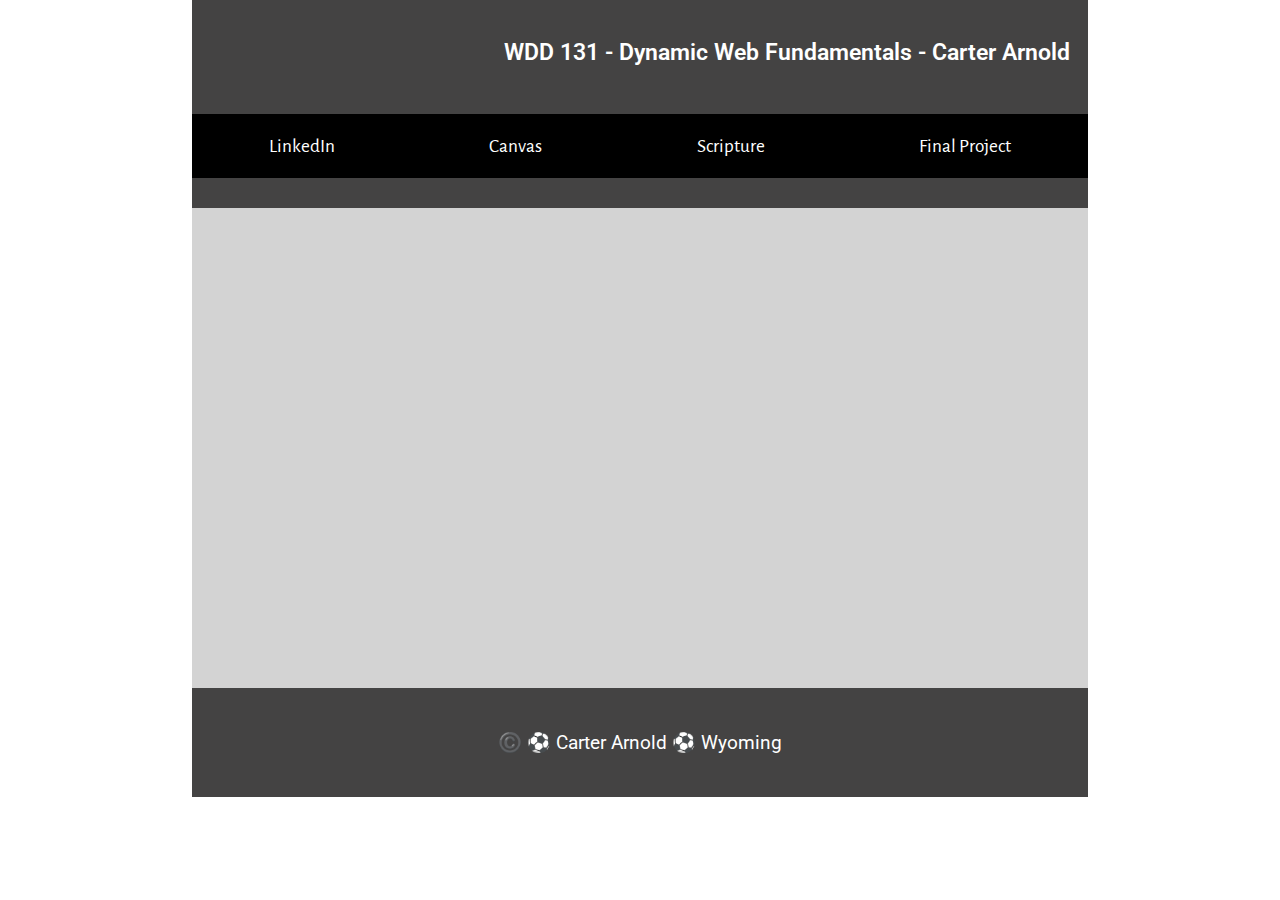
==== index.html @ 3e7d7773 "test" ====
<!DOCTYPE html>
<html lang="en">
<head>
    <meta charset="UTF-8">
    <meta name="viewport" content="width=device-width, initial-scale=1.0">
    <title>WDD 131 - Dynamic Web Fundamentals - Carter Arnold</title>
    <meta name="description" content="Carter Arnold is in WDD 131 Dynamic Web Fundamentals and has created this home page for an assignment and has included many things relevent to Carter.">
    <meta name="author" content="Carter Arnold">
    <link rel="stylesheet" href="styles/base.css">
    <link rel="preconnect" href="https://fonts.googleapis.com">
    <link rel="preconnect" href="https://fonts.gstatic.com" crossorigin>
    <link href="https://fonts.googleapis.com/css2?family=Alegreya+Sans:wght@400;500&family=Roboto:wght@100;400&display=swap" rel="stylesheet">
</head>
<body>
    <header>
        <h1>WDD 131 - Dynamic Web Fundamentals - Carter Arnold</h1>
        <nav>
            <a href="https://www.linkedin.com/">LinkedIn</a>
            <a href="https://byupw.instructure.com/">Canvas</a>
            <a href="https://www.churchofjesuschrist.org/study/scriptures/dc-testament/dc/10?lang=eng&id=p17#p5">Scripture</a>
            <a href="finalproject.html">Final Project</a>
        </nav>  
    </header>
    <main>
        <section class="card">

        </section>
        <section class="card">

        </section>
    </main>
    <footer>
        <p>
            ©️<span id="currentyear"></span> ⚽ Carter Arnold ⚽ Wyoming 
        </p>
        <p id="lastmodified">

        </p>
    </footer>
</body>
</html>
---- styles/base.css ----
body{
    
    font-family : "Roboto", system-ui;
    font-weight : 400;
    font-style : normal;
    font-size: larger;
    margin: 0 12rem 0 12rem;
}

header{
    padding: 1.5rem;
    height: 10rem;
    background-color: rgb(68, 67, 67);
}

h1{
    position: relative;
    top: 0; left: 18rem;
    color: white;
    font-size: larger;
    font-weight: 600;
}

nav{
    display: flex;
    justify-content: space-around;
    align-items: center;
    background-color: black;
    height: 4rem;
    font-family : "Alegreya Sans", sans-serif;
    font-weight : 400;
    font-style : normal;
    margin: 3rem -1.5rem 0 -1.5rem;
}

a{
    color: white;
    text-decoration-line: none;
}

main{
    height: 30rem;
    background-color: lightgray;
}


footer{
    padding: 1.5rem;
    color: white;
    background-color: rgb(68, 67, 67);
    text-align: center;
}
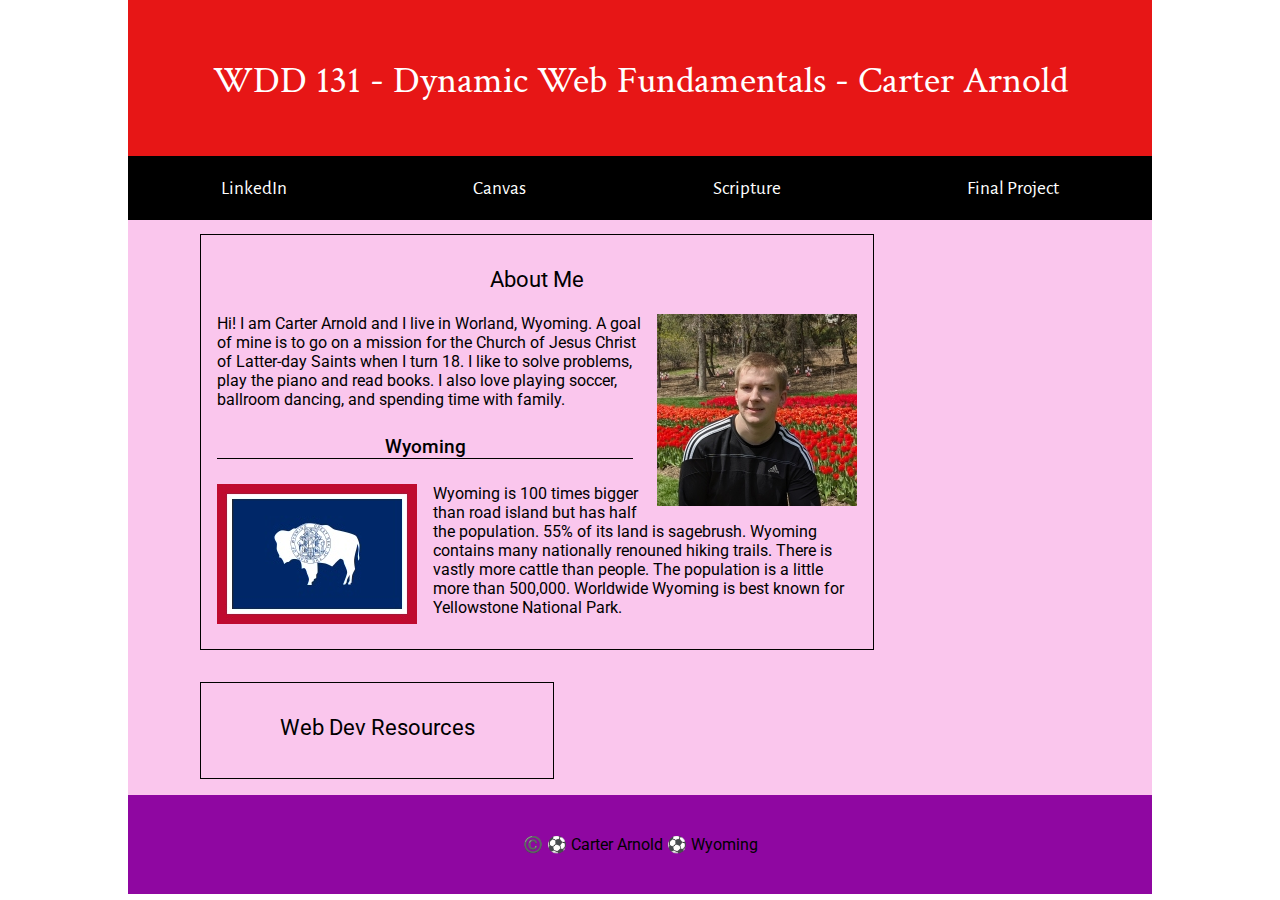
==== commit 6435c11d: "added style" ====
--- a/index.html
+++ b/index.html
@@ -9,7 +9,7 @@
     <link rel="stylesheet" href="styles/base.css">
     <link rel="preconnect" href="https://fonts.googleapis.com">
     <link rel="preconnect" href="https://fonts.gstatic.com" crossorigin>
-    <link href="https://fonts.googleapis.com/css2?family=Alegreya+Sans:wght@400;500&family=Roboto:wght@100;400&display=swap" rel="stylesheet">
+    <link href="https://fonts.googleapis.com/css2?family=Alegreya+Sans:wght@400;500&family=Crimson+Text&family=Roboto:wght@100;400&display=swap" rel="stylesheet">
 </head>
 <body>
     <header>
@@ -22,11 +22,24 @@
         </nav>  
     </header>
     <main>
-        <section class="card">
-
+        <section class="card aboutme">
+            <h3>About Me</h3>
+            <img src="images/profile.jpg" alt="profile picture" width="200">
+            <p>Hi! I am Carter Arnold and I live in Worland, Wyoming.
+                A goal of mine is to go on a mission for the Church of Jesus Christ of Latter-day Saints when I turn 18.
+                I like to solve problems, play the piano and read books.
+                I also love playing soccer, ballroom dancing, and spending time with family.</p>
+            <h4>Wyoming</h4>
+            <img class="flag" src="images/wyomingflag.jpg" alt="wyoming flag">
+            <p>Wyoming is 100 times bigger than road island but has half the population. 55% of its land is sagebrush.
+                Wyoming contains many nationally renouned hiking trails. There is vastly more cattle than people. 
+                The population is a little more than 500,000. Worldwide Wyoming is best known for Yellowstone National Park.
+            </p>
         </section>
         <section class="card">
-
+            <h3>Web Dev Resources</h3>
+            <img src="" alt="">
+            <p></p>
         </section>
     </main>
     <footer>
--- a/styles/base.css
+++ b/styles/base.css
@@ -1,24 +1,25 @@
 body{
-    
+    grid-template-columns: 300px  1fr .75fr;
     font-family : "Roboto", system-ui;
     font-weight : 400;
     font-style : normal;
     font-size: larger;
-    margin: 0 12rem 0 12rem;
+    margin: 0 8rem 0 8rem;
 }
 
 header{
-    padding: 1.5rem;
-    height: 10rem;
-    background-color: rgb(68, 67, 67);
+    padding-top: 30px;
+    background-color: rgb(231, 22, 22);
+    text-align: center;
 }
 
 h1{
-    position: relative;
-    top: 0; left: 18rem;
     color: white;
-    font-size: larger;
-    font-weight: 600;
+    font-family: "Crimson Text", serif;
+    font-weight: 400;
+    font-style: normal;
+
+      
 }
 
 nav{
@@ -30,7 +31,8 @@
     font-family : "Alegreya Sans", sans-serif;
     font-weight : 400;
     font-style : normal;
-    margin: 3rem -1.5rem 0 -1.5rem;
+    position: relative;
+    top: 1.6rem
 }
 
 a{
@@ -39,14 +41,56 @@
 }
 
 main{
-    height: 30rem;
-    background-color: lightgray;
+    background-color: rgb(250, 198, 237);
+    padding-top: 1.5rem;
 }
 
+.card{
+    display: inline-block;
+    border: 1px solid black;
+    width: 20rem;
+    margin: 1rem 4.5rem 1rem 4.5rem;
+    padding: .5rem 1rem 1rem 1rem;
+    text-align: left;
+}
+
+.aboutme{
+    width: 40rem;
+    margin: 1rem 4.5rem 1rem 4.5rem;
+    padding: .5rem 1rem 1rem 1rem;
+}
+
+p{
+    color: black;
+    font-size: medium;
+}
+
+h3{
+    font-weight: 400;
+    color: black;
+    text-align: center;
+}
+
+img{
+    float: right;
+    padding-left: 1rem;
+}
+
+h4{
+    width: 26rem;
+    text-align: center;
+    font-weight: 500;
+    border-bottom: 1px solid black;
+}
+
+.flag{
+    float: left;
+    padding: 0 1rem 0 0;
+}
 
 footer{
     padding: 1.5rem;
-    color: white;
-    background-color: rgb(68, 67, 67);
+    color: black;
+    background-color: rgb(143, 7, 161);
     text-align: center;
 }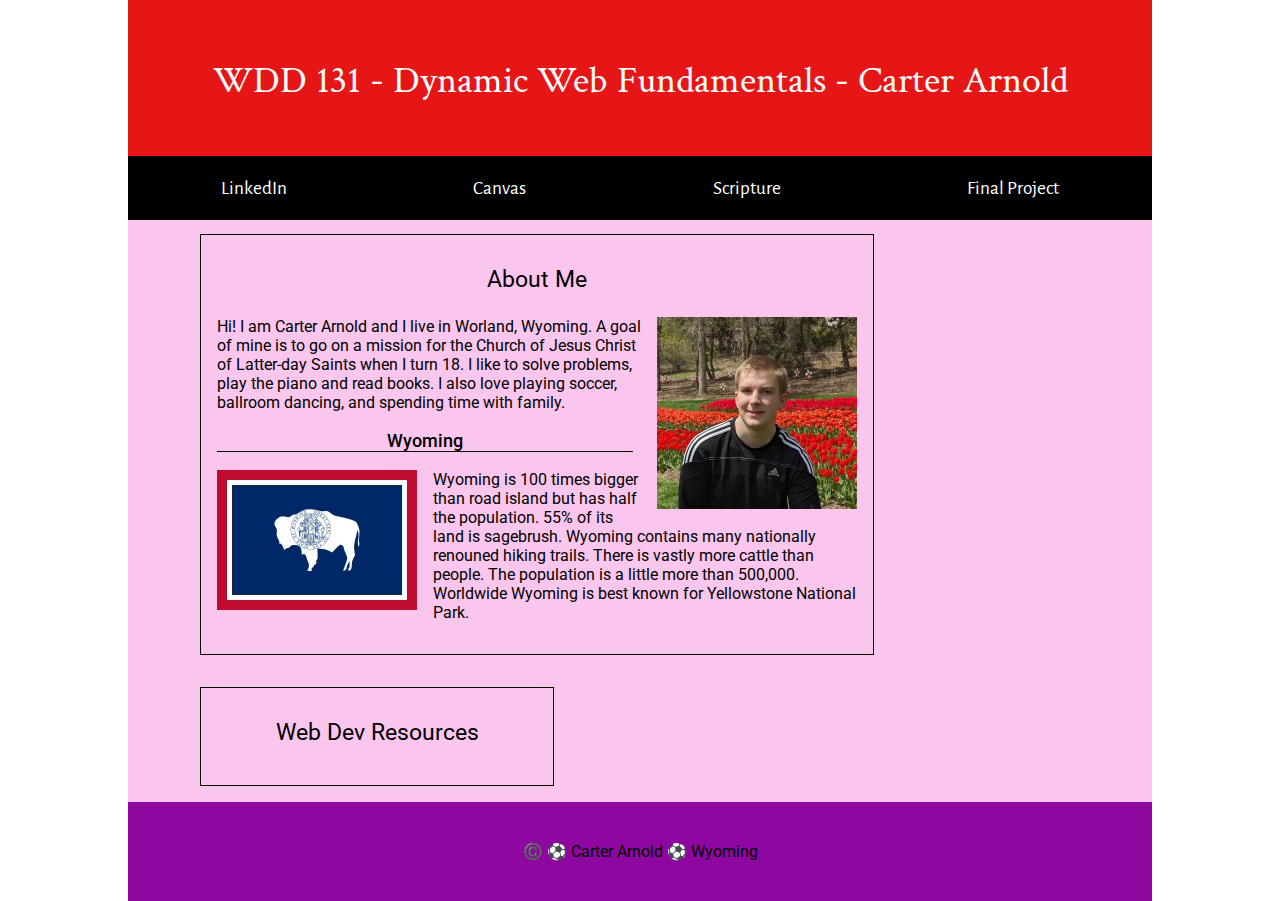
==== commit 4772199e: "getting closer to done" ====
--- a/index.html
+++ b/index.html
@@ -23,22 +23,22 @@
     </header>
     <main>
         <section class="card aboutme">
-            <h3>About Me</h3>
+            <p class="titleaboutme">About Me</p>
             <img src="images/profile.jpg" alt="profile picture" width="200">
             <p>Hi! I am Carter Arnold and I live in Worland, Wyoming.
                 A goal of mine is to go on a mission for the Church of Jesus Christ of Latter-day Saints when I turn 18.
                 I like to solve problems, play the piano and read books.
                 I also love playing soccer, ballroom dancing, and spending time with family.</p>
-            <h4>Wyoming</h4>
-            <img class="flag" src="images/wyomingflag.jpg" alt="wyoming flag">
+            <p class="wyomingp">Wyoming</p>
+            <img class="flag" src="images/wyomingflag.jpg" alt="wyoming flag" width="200">
             <p>Wyoming is 100 times bigger than road island but has half the population. 55% of its land is sagebrush.
                 Wyoming contains many nationally renouned hiking trails. There is vastly more cattle than people. 
                 The population is a little more than 500,000. Worldwide Wyoming is best known for Yellowstone National Park.
             </p>
         </section>
         <section class="card">
-            <h3>Web Dev Resources</h3>
-            <img src="" alt="">
+            <p class="secondcardtitle">Web Dev Resources</p>
+            <img src="" alt="" width="200">
             <p></p>
         </section>
     </main>
--- a/styles/base.css
+++ b/styles/base.css
@@ -65,10 +65,17 @@
     font-size: medium;
 }
 
-h3{
+.titleaboutme{
+    font-size: larger;
+    text-align: center;
+    font-weight: 400;
+}
+
+.secondcardtitle{
     font-weight: 400;
     color: black;
     text-align: center;
+    font-size: larger;
 }
 
 img{
@@ -76,10 +83,11 @@
     padding-left: 1rem;
 }
 
-h4{
+.wyomingp{
     width: 26rem;
     text-align: center;
     font-weight: 500;
+    font-size: large;
     border-bottom: 1px solid black;
 }
 
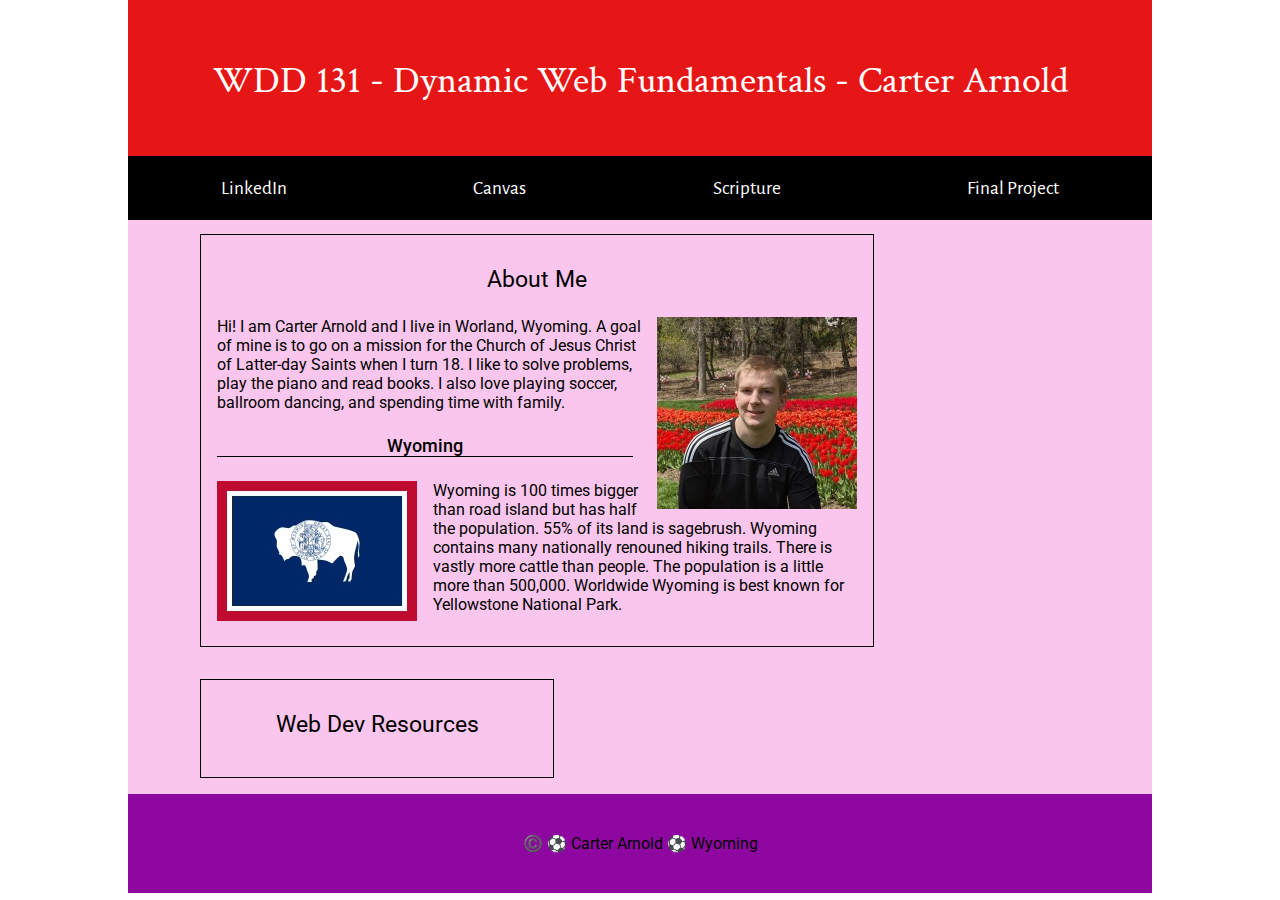
==== commit d05be32c: "quick change back to h3 and h4" ====
--- a/index.html
+++ b/index.html
@@ -23,13 +23,13 @@
     </header>
     <main>
         <section class="card aboutme">
-            <p class="titleaboutme">About Me</p>
+            <h3>About Me</h3>
             <img src="images/profile.jpg" alt="profile picture" width="200">
             <p>Hi! I am Carter Arnold and I live in Worland, Wyoming.
                 A goal of mine is to go on a mission for the Church of Jesus Christ of Latter-day Saints when I turn 18.
                 I like to solve problems, play the piano and read books.
                 I also love playing soccer, ballroom dancing, and spending time with family.</p>
-            <p class="wyomingp">Wyoming</p>
+            <h4>Wyoming</h4>
             <img class="flag" src="images/wyomingflag.jpg" alt="wyoming flag" width="200">
             <p>Wyoming is 100 times bigger than road island but has half the population. 55% of its land is sagebrush.
                 Wyoming contains many nationally renouned hiking trails. There is vastly more cattle than people. 
@@ -37,7 +37,7 @@
             </p>
         </section>
         <section class="card">
-            <p class="secondcardtitle">Web Dev Resources</p>
+            <h3>Web Dev Resources</h3>
             <img src="" alt="" width="200">
             <p></p>
         </section>
--- a/styles/base.css
+++ b/styles/base.css
@@ -65,13 +65,13 @@
     font-size: medium;
 }
 
-.titleaboutme{
+/* .titleaboutme{
     font-size: larger;
     text-align: center;
     font-weight: 400;
-}
+} */
 
-.secondcardtitle{
+h3{
     font-weight: 400;
     color: black;
     text-align: center;
@@ -83,7 +83,7 @@
     padding-left: 1rem;
 }
 
-.wyomingp{
+h4{
     width: 26rem;
     text-align: center;
     font-weight: 500;
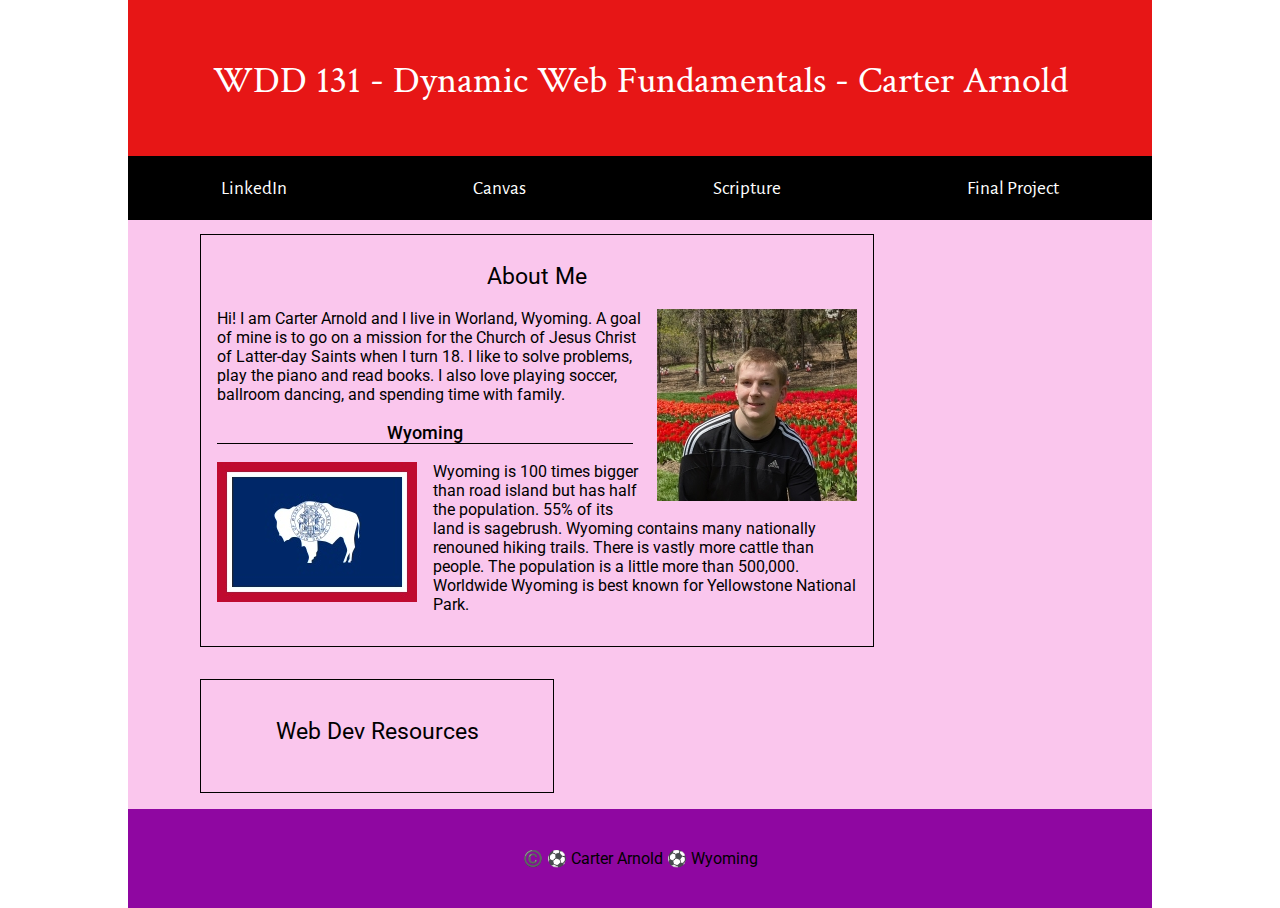
==== commit 14ddf35f: "quick heading change" ====
--- a/index.html
+++ b/index.html
@@ -23,13 +23,13 @@
     </header>
     <main>
         <section class="card aboutme">
-            <h3>About Me</h3>
+            <h2>About Me</h2>
             <img src="images/profile.jpg" alt="profile picture" width="200">
             <p>Hi! I am Carter Arnold and I live in Worland, Wyoming.
                 A goal of mine is to go on a mission for the Church of Jesus Christ of Latter-day Saints when I turn 18.
                 I like to solve problems, play the piano and read books.
                 I also love playing soccer, ballroom dancing, and spending time with family.</p>
-            <h4>Wyoming</h4>
+            <h3>Wyoming</h3>
             <img class="flag" src="images/wyomingflag.jpg" alt="wyoming flag" width="200">
             <p>Wyoming is 100 times bigger than road island but has half the population. 55% of its land is sagebrush.
                 Wyoming contains many nationally renouned hiking trails. There is vastly more cattle than people. 
@@ -37,7 +37,7 @@
             </p>
         </section>
         <section class="card">
-            <h3>Web Dev Resources</h3>
+            <h4>Web Dev Resources</h4>
             <img src="" alt="" width="200">
             <p></p>
         </section>
--- a/styles/base.css
+++ b/styles/base.css
@@ -71,24 +71,33 @@
     font-weight: 400;
 } */
 
-h3{
+h2{
     font-weight: 400;
     color: black;
     text-align: center;
     font-size: larger;
 }
 
+
+
 img{
     float: right;
     padding-left: 1rem;
 }
 
-h4{
+h3{
     width: 26rem;
     text-align: center;
     font-weight: 500;
     font-size: large;
     border-bottom: 1px solid black;
+}
+
+h4{
+    font-weight: 400;
+    color: black;
+    text-align: center;
+    font-size: larger;
 }
 
 .flag{
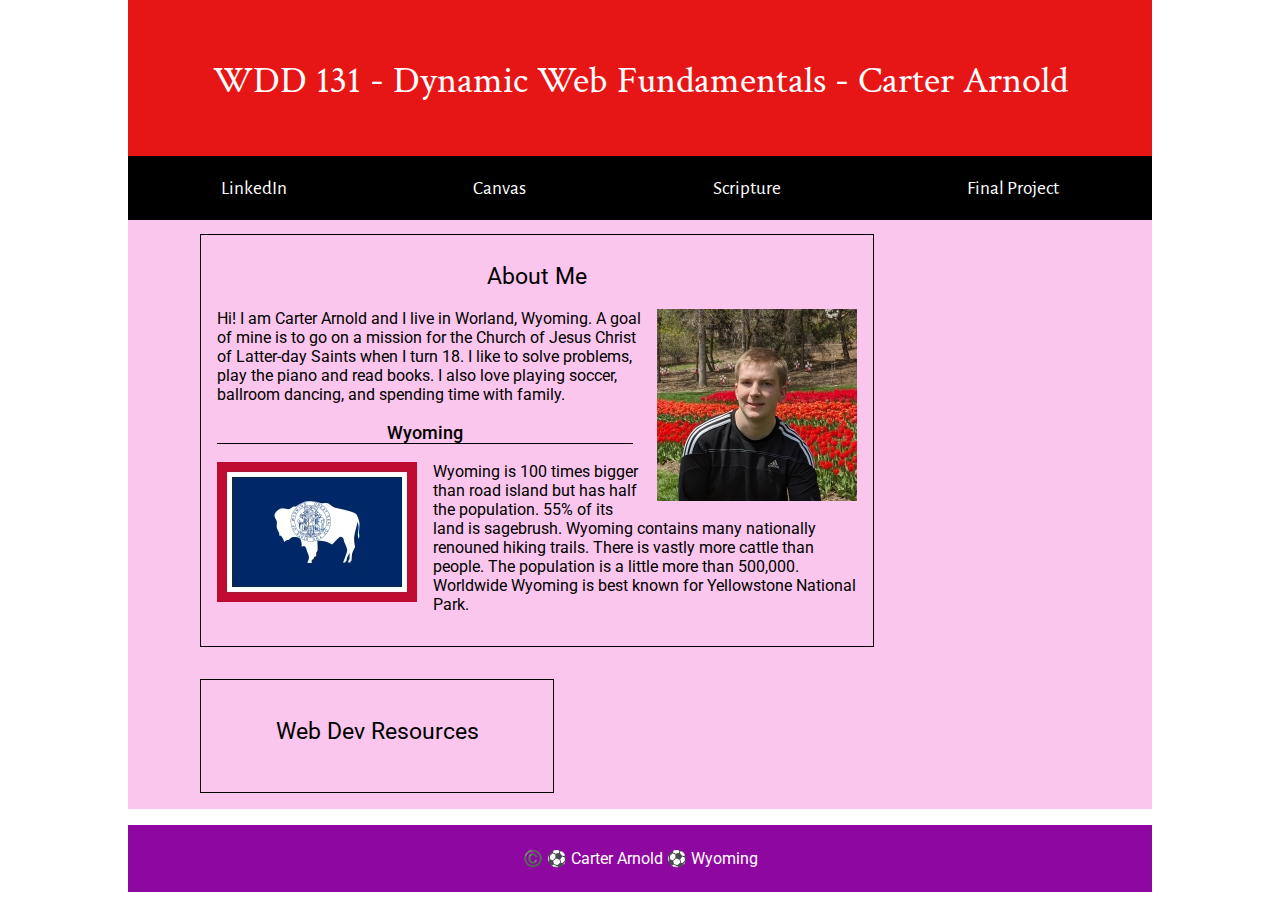
==== commit 840056bd: "footer text color change" ====
--- a/index.html
+++ b/index.html
@@ -43,7 +43,7 @@
         </section>
     </main>
     <footer>
-        <p>
+        <p class="footer">
             ©️<span id="currentyear"></span> ⚽ Carter Arnold ⚽ Wyoming 
         </p>
         <p id="lastmodified">
--- a/styles/base.css
+++ b/styles/base.css
@@ -105,9 +105,9 @@
     padding: 0 1rem 0 0;
 }
 
-footer{
+footer .footer{
     padding: 1.5rem;
-    color: black;
+    color: white;
     background-color: rgb(143, 7, 161);
     text-align: center;
 }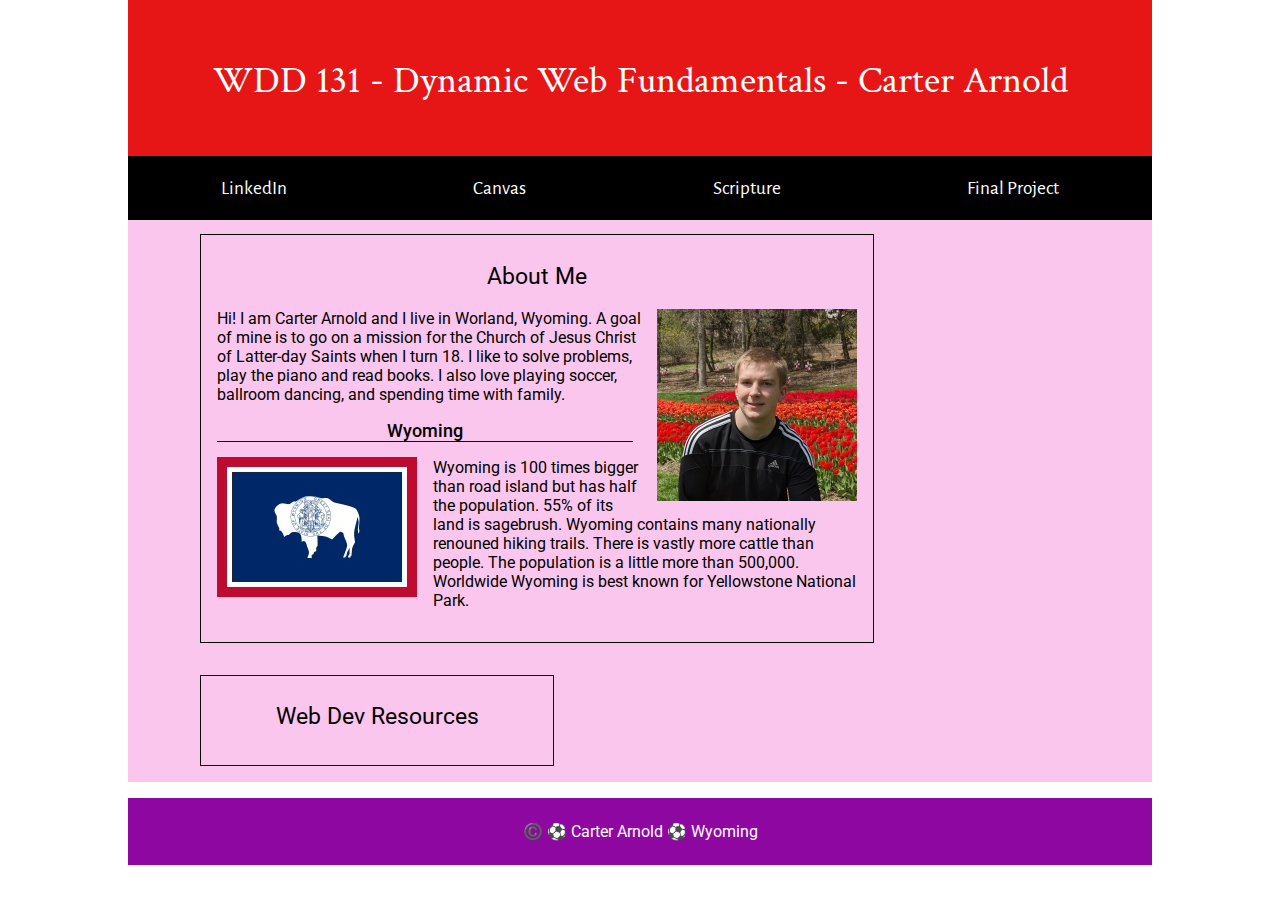
==== commit 06e80b82: "changed to just h1 and h2" ====
--- a/index.html
+++ b/index.html
@@ -29,7 +29,7 @@
                 A goal of mine is to go on a mission for the Church of Jesus Christ of Latter-day Saints when I turn 18.
                 I like to solve problems, play the piano and read books.
                 I also love playing soccer, ballroom dancing, and spending time with family.</p>
-            <h3>Wyoming</h3>
+            <h2 class="wyoming">Wyoming</h2>
             <img class="flag" src="images/wyomingflag.jpg" alt="wyoming flag" width="200">
             <p>Wyoming is 100 times bigger than road island but has half the population. 55% of its land is sagebrush.
                 Wyoming contains many nationally renouned hiking trails. There is vastly more cattle than people. 
@@ -37,7 +37,7 @@
             </p>
         </section>
         <section class="card">
-            <h4>Web Dev Resources</h4>
+            <h2>Web Dev Resources</h2>
             <img src="" alt="" width="200">
             <p></p>
         </section>
--- a/styles/base.css
+++ b/styles/base.css
@@ -85,19 +85,12 @@
     padding-left: 1rem;
 }
 
-h3{
+.wyoming{
     width: 26rem;
     text-align: center;
     font-weight: 500;
     font-size: large;
     border-bottom: 1px solid black;
-}
-
-h4{
-    font-weight: 400;
-    color: black;
-    text-align: center;
-    font-size: larger;
 }
 
 .flag{
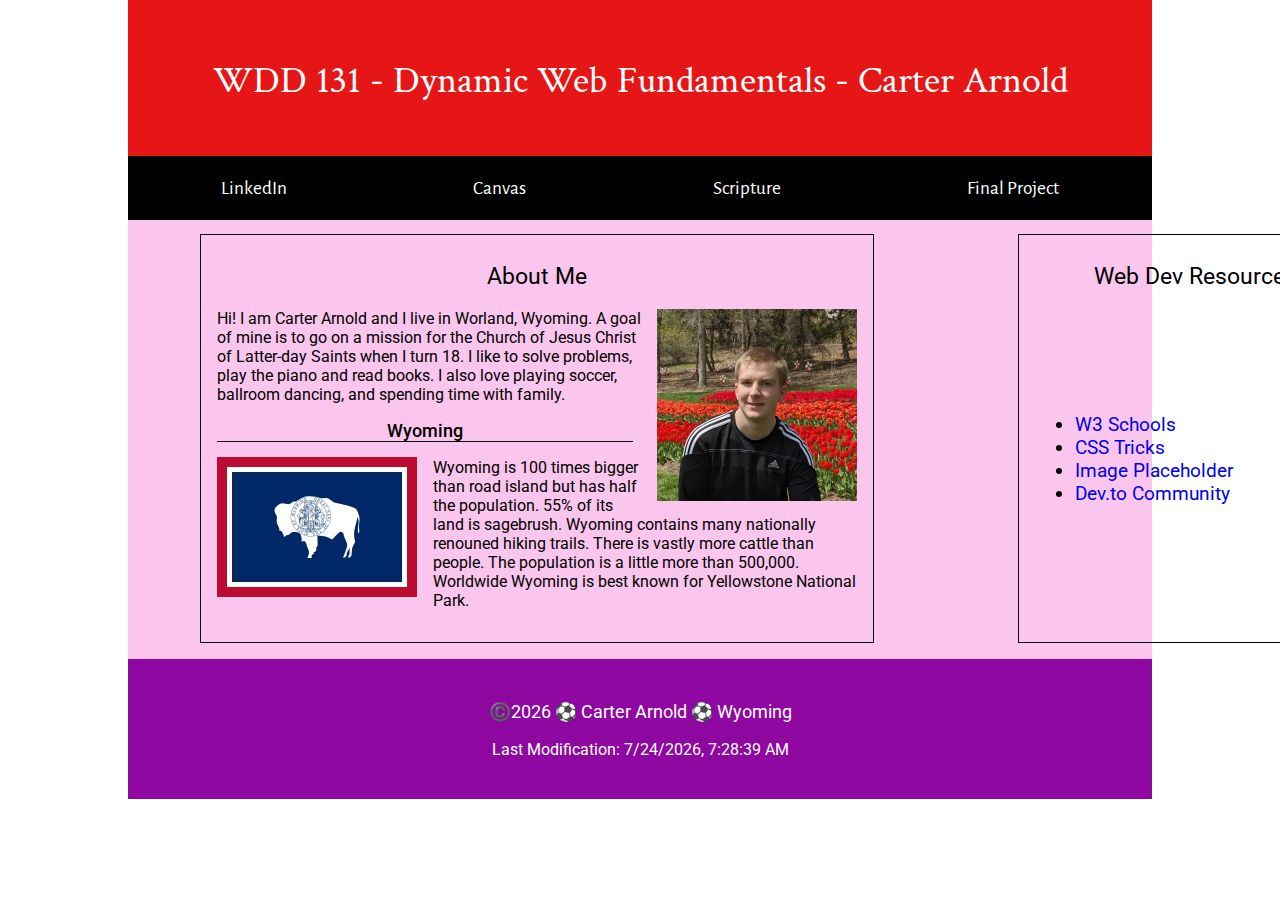
==== commit 31b901de: "almost done" ====
--- a/index.html
+++ b/index.html
@@ -10,15 +10,16 @@
     <link rel="preconnect" href="https://fonts.googleapis.com">
     <link rel="preconnect" href="https://fonts.gstatic.com" crossorigin>
     <link href="https://fonts.googleapis.com/css2?family=Alegreya+Sans:wght@400;500&family=Crimson+Text&family=Roboto:wght@100;400&display=swap" rel="stylesheet">
+    <script src="scripts/getdates.js" defer></script>
 </head>
 <body>
     <header>
         <h1>WDD 131 - Dynamic Web Fundamentals - Carter Arnold</h1>
         <nav>
-            <a href="https://www.linkedin.com/">LinkedIn</a>
-            <a href="https://byupw.instructure.com/">Canvas</a>
-            <a href="https://www.churchofjesuschrist.org/study/scriptures/dc-testament/dc/10?lang=eng&id=p17#p5">Scripture</a>
-            <a href="finalproject.html">Final Project</a>
+            <a class="navatags" href="https://www.linkedin.com/">LinkedIn</a>
+            <a class="navatags" href="https://byupw.instructure.com/">Canvas</a>
+            <a class="navatags" href="https://www.churchofjesuschrist.org/study/scriptures/dc-testament/dc/10?lang=eng&id=p17#p5">Scripture</a>
+            <a class="navatags" href="finalproject.html">Final Project</a>
         </nav>  
     </header>
     <main>
@@ -36,9 +37,15 @@
                 The population is a little more than 500,000. Worldwide Wyoming is best known for Yellowstone National Park.
             </p>
         </section>
-        <section class="card">
+        <section class="card wdevresources">
             <h2>Web Dev Resources</h2>
-            <img src="" alt="" width="200">
+            <ul>
+                <li><a class="wdevatags" href="https://www.w3schools.com/">W3 Schools</a></li>
+                <li><a class="wdevatags" href="https://css-tricks.com/">CSS Tricks</a></li>
+                <li><a class="wdevatags" href="https://placehold.co/">Image Placeholder</a></li>
+                <li><a class="wdevatags" href="https://dev.to/">Dev.to Community</a></li>
+            </ul>
+            
             <p></p>
         </section>
     </main>
@@ -46,8 +53,7 @@
         <p class="footer">
             ©️<span id="currentyear"></span> ⚽ Carter Arnold ⚽ Wyoming 
         </p>
-        <p id="lastmodified">
-
+        <p id="lastModified">
         </p>
     </footer>
 </body>
--- a/styles/base.css
+++ b/styles/base.css
@@ -35,29 +35,47 @@
     top: 1.6rem
 }
 
-a{
+nav a:hover{
+    text-decoration: overline;
+}
+
+.navatags{
     color: white;
     text-decoration-line: none;
 }
 
+.wdevatags{
+    text-decoration-line: none;
+}
+
 main{
+    display: grid;
+    grid-template-columns: .5fr 2fr 1fr .5fr;
     background-color: rgb(250, 198, 237);
     padding-top: 1.5rem;
+    max-width: 84rem;
+    justify-content: space-around;
 }
 
 .card{
-    display: inline-block;
     border: 1px solid black;
     width: 20rem;
+    padding: .5rem 1rem 1rem 1rem;
+}
+
+.wdevresources{
+    display: grid;
+    grid-template-rows: 1.5fr 2fr;
+    grid-column: 3;
+    margin: 1rem 4.5rem 1rem 4.5rem;
+}
+
+.aboutme{
+    grid-column: 2;
+    width: 40rem;
     margin: 1rem 4.5rem 1rem 4.5rem;
     padding: .5rem 1rem 1rem 1rem;
     text-align: left;
-}
-
-.aboutme{
-    width: 40rem;
-    margin: 1rem 4.5rem 1rem 4.5rem;
-    padding: .5rem 1rem 1rem 1rem;
 }
 
 p{
@@ -98,9 +116,17 @@
     padding: 0 1rem 0 0;
 }
 
-footer .footer{
+footer{
     padding: 1.5rem;
-    color: white;
     background-color: rgb(143, 7, 161);
     text-align: center;
+}
+
+.footer{
+    color: white;
+    font-size: large;
+}
+
+#lastModified{
+    color: white;
 }